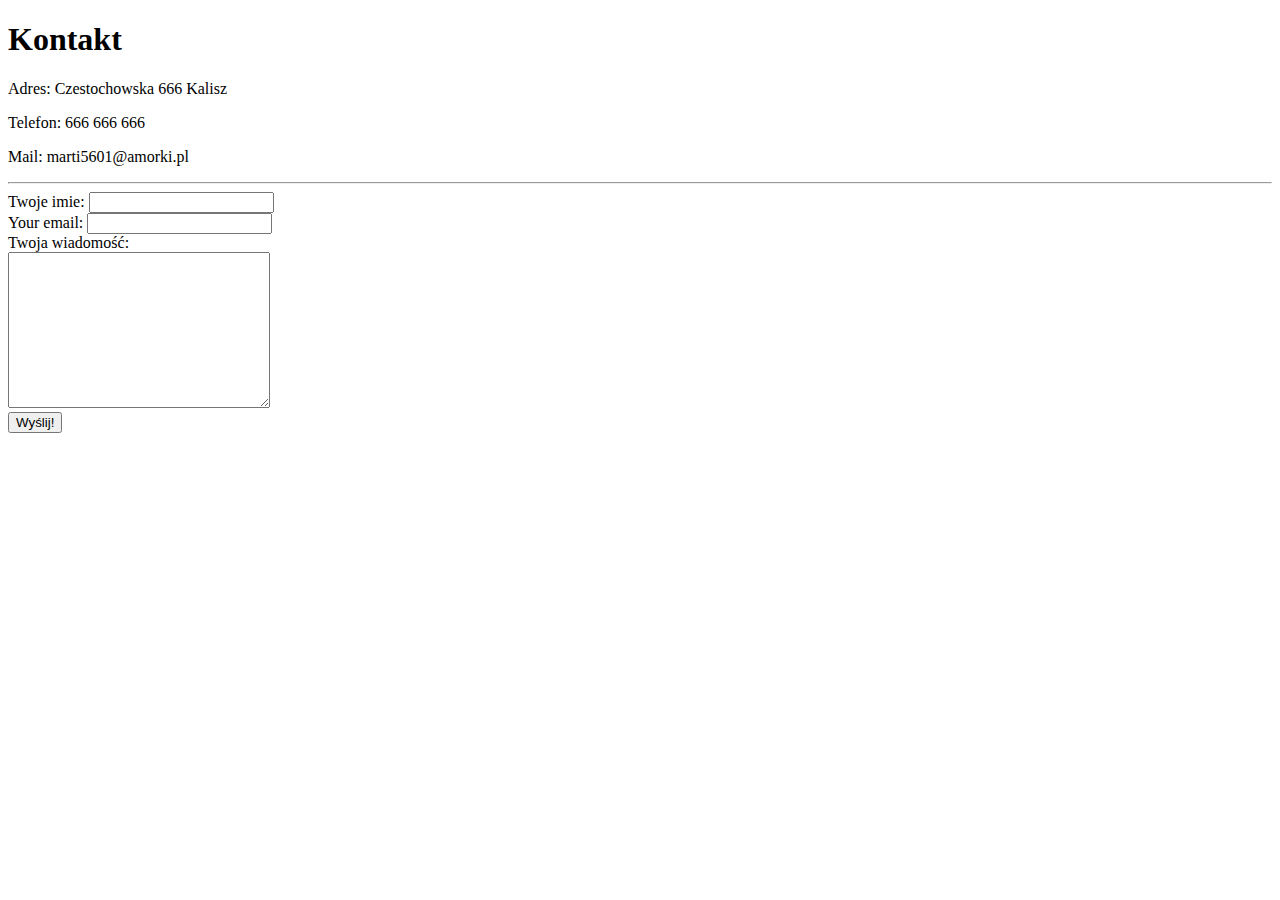
==== contact.html @ 3aeaa828 "Dodanie plików" ====
<!DOCTYPE html>
<html>

<head>
  <meta charset="utf-8">
  <title>Kontakt</title>
</head>

<body>
  <h1>Kontakt</h1>
  <p>Adres: Czestochowska 666 Kalisz</p>
  <p>Telefon: 666 666 666</p>
  <p>Mail: marti5601@amorki.pl</p>
<hr>
<form action="mailto:marti5601@o2.pl" method="post" enctype="text/plain">
  <label>Twoje imie:</label>
  <input type="text" name="yourName" value=""><br>
  <label>Your email:</label>
  <input type="email" name="yourEmail" value=""><br>
  <label>Twoja wiadomość:</label><br>
  <textarea name="yourMessage" rows="10" cols="30"></textarea><br>
  <input type="submit" name="" value="Wyślij!">

</form>

</body>

</html>
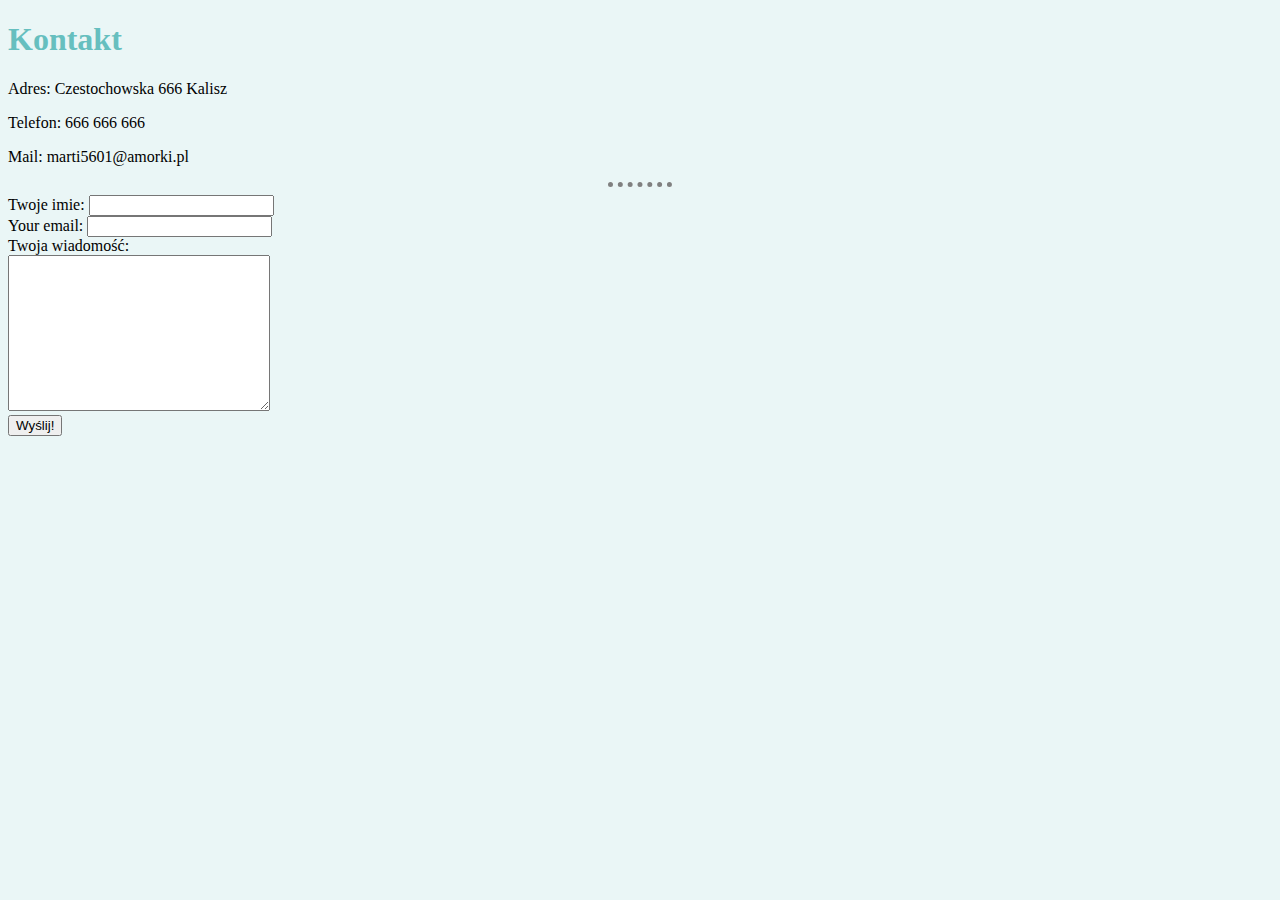
==== commit f8931374: "Ulepszenie wizualne + więcej CSS'a" ====
--- a/contact.html
+++ b/contact.html
@@ -4,6 +4,7 @@
 <head>
   <meta charset="utf-8">
   <title>Kontakt</title>
+  <link rel="stylesheet" href="css/styles.css">
 </head>
 
 <body>
@@ -11,17 +12,17 @@
   <p>Adres: Czestochowska 666 Kalisz</p>
   <p>Telefon: 666 666 666</p>
   <p>Mail: marti5601@amorki.pl</p>
-<hr>
-<form action="mailto:marti5601@o2.pl" method="post" enctype="text/plain">
-  <label>Twoje imie:</label>
-  <input type="text" name="yourName" value=""><br>
-  <label>Your email:</label>
-  <input type="email" name="yourEmail" value=""><br>
-  <label>Twoja wiadomość:</label><br>
-  <textarea name="yourMessage" rows="10" cols="30"></textarea><br>
-  <input type="submit" name="" value="Wyślij!">
+  <hr>
+  <form action="mailto:marti5601@o2.pl" method="post" enctype="text/plain">
+    <label>Twoje imie:</label>
+    <input type="text" name="yourName" value=""><br>
+    <label>Your email:</label>
+    <input type="email" name="yourEmail" value=""><br>
+    <label>Twoja wiadomość:</label><br>
+    <textarea name="yourMessage" rows="10" cols="30"></textarea><br>
+    <input type="submit" name="" value="Wyślij!">
 
-</form>
+  </form>
 
 </body>
 
--- a/css/styles.css
+++ b/css/styles.css
@@ -0,0 +1,31 @@
+/*****************************************TAG SELECTORS**************************************/
+
+
+body {
+  background-color: #EAF6F6;
+}
+
+h1 {
+  color: #66BFBF;
+}
+
+h3 {
+  color: #66BFBF;
+}
+
+hr {
+  border-style: none;
+  border-top-style: dotted;
+  border-color: grey;
+  border-width: 5px;
+  width: 5%;
+}
+
+/*****************************************CLASS SELECTORS**************************************/
+.profil{
+  border-radius: 8px;
+}
+
+.profil:hover{
+  border-radius: 100px;
+}
